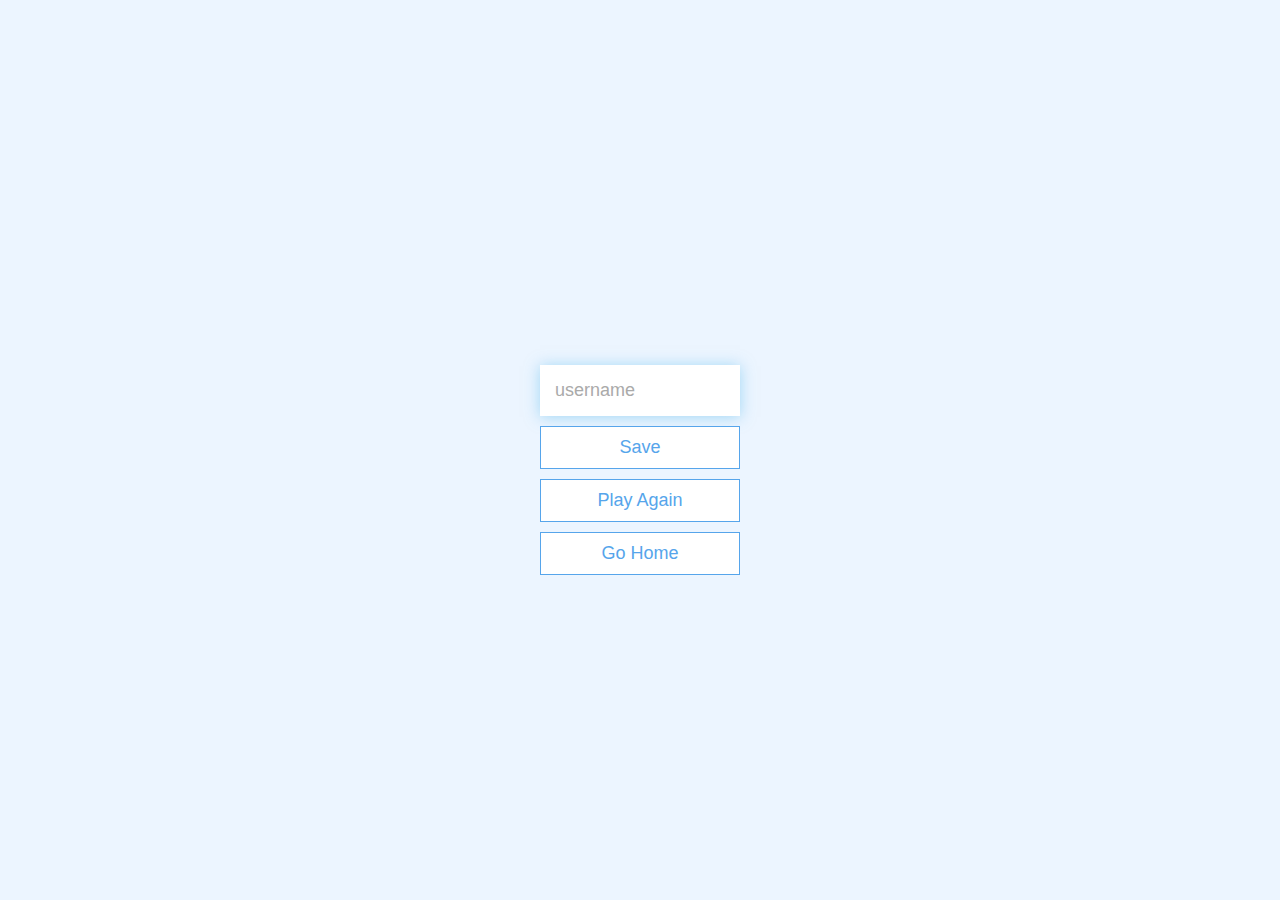
==== end.html @ 5314c737 "Add files via upload" ====
<!DOCTYPE html>
<html lang="en">
  <head>
    <meta charset="UTF-8" />
    <meta name="viewport" content="width=device-width, initial-scale=1.0" />
    <meta http-equiv="X-UA-Compatible" content="ie=edge" />
    <title>Congrats!</title>
    <link rel="stylesheet" href="app.css" />
  </head>
  <body>
    <div class="container">
      <div id="end" class="flex-center flex-column">
        <h1 id="finalScore"></h1>
        <form>
          <input
            type="text"
            name="username"
            id="username"
            placeholder="username"
          />
          <button
            type="submit"
            class="btn"
            id="saveScoreBtn"
            onclick="saveHighScore(event)"
            disabled
          >
            Save
          </button>
        </form>
        <a class="btn" href="/final-project/game.html">Play Again</a>
        <a class="btn" href="/final-project/index.html">Go Home</a>
      </div>
    </div>
    <script src="end.js"></script>
  </body>
</html>
---- app.css ----
:root {
    background-color: #ecf5ff;
    font-size: 62.5%;
  }
  
  * {
    box-sizing: border-box;
    font-family: Arial, Helvetica, sans-serif;
    margin: 0;
    padding: 0;
    color: #333;
  }


  h1,
  h2,
  h3,
  h4 {
    margin-bottom: 1rem;
  }
  
  h1 {
    font-size: 5.4rem;
    color: #56a5eb;
    margin-bottom: 5rem;
  }
  
  h1 > span {
    font-size: 2.4rem;
    font-weight: 500;
  }
  
  h2 {
    font-size: 4.2rem;
    margin-bottom: 4rem;
    font-weight: 700;
  }
  
  h3 {
    font-size: 2.8rem;
    font-weight: 500;
  }
  
  /* UTILITIES */
  
  .container {
    width: 100vw;
    height: 100vh;
    display: flex;
    justify-content: center;
    align-items: center;
    max-width: 80rem;
    margin: 0 auto;
    padding: 2rem;
  }
  
  .container > * {
    width: 100%;
  }
  
  .flex-column {
    display: flex;
    flex-direction: column;
  }
  
  .flex-center {
    justify-content: center;
    align-items: center;
  }
  
  .justify-center {
    justify-content: center;
  }
  
  .text-center {
    text-align: center;
  }
  
  .hidden {
    display: none;
  }
  
  /* BUTTONS */
  .btn {
    font-size: 1.8rem;
    padding: 1rem 0;
    width: 20rem;
    text-align: center;
    border: 0.1rem solid #56a5eb;
    margin-bottom: 1rem;
    text-decoration: none;
    color: #56a5eb;
    background-color: white;
  }
  
  .btn:hover {
    cursor: pointer;
    box-shadow: 0 0.4rem 1.4rem 0 rgba(86, 185, 235, 0.5);
    transform: translateY(-0.1rem);
    transition: transform 150ms;
  }
  
  .btn[disabled]:hover {
    cursor: not-allowed;
    box-shadow: none;
    transform: none;
  }
  
  /* FORMS */
  form {
    width: 100%;
    display: flex;
    flex-direction: column;
    align-items: center;
  }
  
  input {
    margin-bottom: 1rem;
    width: 20rem;
    padding: 1.5rem;
    font-size: 1.8rem;
    border: none;
    box-shadow: 0 0.1rem 1.4rem 0 rgba(86, 185, 235, 0.5);
  }
  
  input::placeholder {
    color: #aaa;
  }
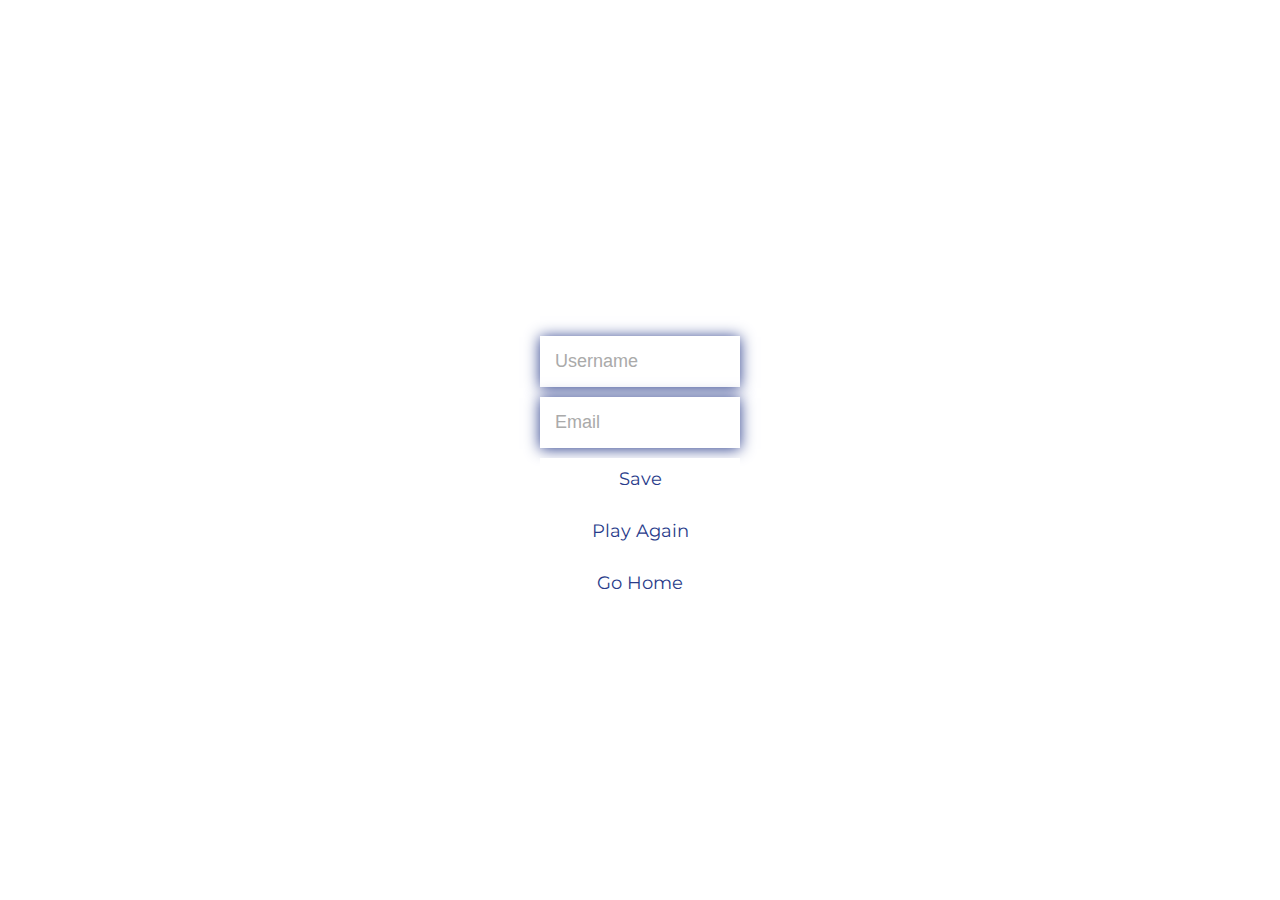
==== commit fc25039c: ".." ====
--- a/end.html
+++ b/end.html
@@ -16,7 +16,13 @@
             type="text"
             name="username"
             id="username"
-            placeholder="username"
+            placeholder="Username"
+          />
+          <input
+            type="text"
+            name="Email"
+            id="Email"
+            placeholder="Email"
           />
           <button
             type="submit"
@@ -28,10 +34,10 @@
             Save
           </button>
         </form>
-        <a class="btn" href="/final-project/game.html">Play Again</a>
-        <a class="btn" href="/final-project/index.html">Go Home</a>
+        <a class="btn" href="/game.html">Play Again</a>
+        <a class="btn" href="/index.html">Go Home</a>
       </div>
     </div>
     <script src="end.js"></script>
   </body>
-</html>+</html>
--- a/app.css
+++ b/app.css
@@ -1,15 +1,84 @@
+@import url('https://fonts.googleapis.com/css2?family=Josefin+Sans:wght@100;200;300;400;600;700&family=Montserrat:wght@500&display=swap');
+/* NavBar */
+
+*{
+  box-sizing: border-box;
+  margin: 0;
+  padding: 0;
+  background-color:white;
+  font-size: large;
+}
+.li .a .button{
+  font-family: 'Montserrat', sans-serif;
+  font-weight: 500;
+  font-size: 16px;
+  color: 2962ff;
+  text-decoration: none;
+} 
+header {
+  display: flex;
+  justify-content: space-between;
+  align-items: center;
+  padding: 30px 10%;
+}
+
+.img{
+ height: 60px;
+ cursor: pointer;
+}
+
+.nav_links {
+  list-style: none;
+} 
+
+.nav_links li {
+  font-family: 'Montserrat', sans-serif;
+  display: inline-block;
+  padding: 0px 20px;
+}
+
+.nav_links li a {
+  transition: all 0.3s ease 0s;
+  text-decoration: none;
+  color: #283b8a;
+}
+
+.nav_links li a:hover {
+  color: black;
+}
+
+button {
+  font-family: 'Montserrat', sans-serif;
+  transition: all 0.3s ease 0s;
+  font-size: 1.8rem;
+  text-align: center;
+  border: none;
+  margin-bottom: 1rem;
+  text-decoration: none;
+  color: #283b8a;
+  background-color: white;
+}
+
+button:hover{
+  color: black;
+}
+
+.moon {
+  padding: auto;
+  background-color: white;
+  box-shadow: 0 0.4rem 1.4rem 0 black;
+  width : 30px;
+  cursor: pointer;
+}
+
+
+
 :root {
-    background-color: #ecf5ff;
+    background-color: #283b8a;
     font-size: 62.5%;
   }
   
-  * {
-    box-sizing: border-box;
-    font-family: Arial, Helvetica, sans-serif;
-    margin: 0;
-    padding: 0;
-    color: #333;
-  }
+
 
 
   h1,
@@ -20,8 +89,9 @@
   }
   
   h1 {
+    font-family: 'Montserrat', sans-serif;
     font-size: 5.4rem;
-    color: #56a5eb;
+    color: #283b8a;
     margin-bottom: 5rem;
   }
   
@@ -31,12 +101,14 @@
   }
   
   h2 {
+    font-family: 'Montserrat', sans-serif;
     font-size: 4.2rem;
     margin-bottom: 4rem;
     font-weight: 700;
   }
   
   h3 {
+    font-family: 'Montserrat', sans-serif;
     font-size: 2.8rem;
     font-weight: 500;
   }
@@ -82,20 +154,20 @@
   
   /* BUTTONS */
   .btn {
+    font-family: 'Montserrat', sans-serif;
     font-size: 1.8rem;
     padding: 1rem 0;
     width: 20rem;
     text-align: center;
-    border: 0.1rem solid #56a5eb;
     margin-bottom: 1rem;
     text-decoration: none;
-    color: #56a5eb;
+    color: #283b8a;
     background-color: white;
   }
   
   .btn:hover {
     cursor: pointer;
-    box-shadow: 0 0.4rem 1.4rem 0 rgba(86, 185, 235, 0.5);
+    box-shadow: 0 0.4rem 1.4rem 0 black;
     transform: translateY(-0.1rem);
     transition: transform 150ms;
   }
@@ -105,7 +177,7 @@
     box-shadow: none;
     transform: none;
   }
-  
+
   /* FORMS */
   form {
     width: 100%;
@@ -120,7 +192,7 @@
     padding: 1.5rem;
     font-size: 1.8rem;
     border: none;
-    box-shadow: 0 0.1rem 1.4rem 0 rgba(86, 185, 235, 0.5);
+    box-shadow: 0 0.1rem 1.4rem 0 #283b8a;
   }
   
   input::placeholder {
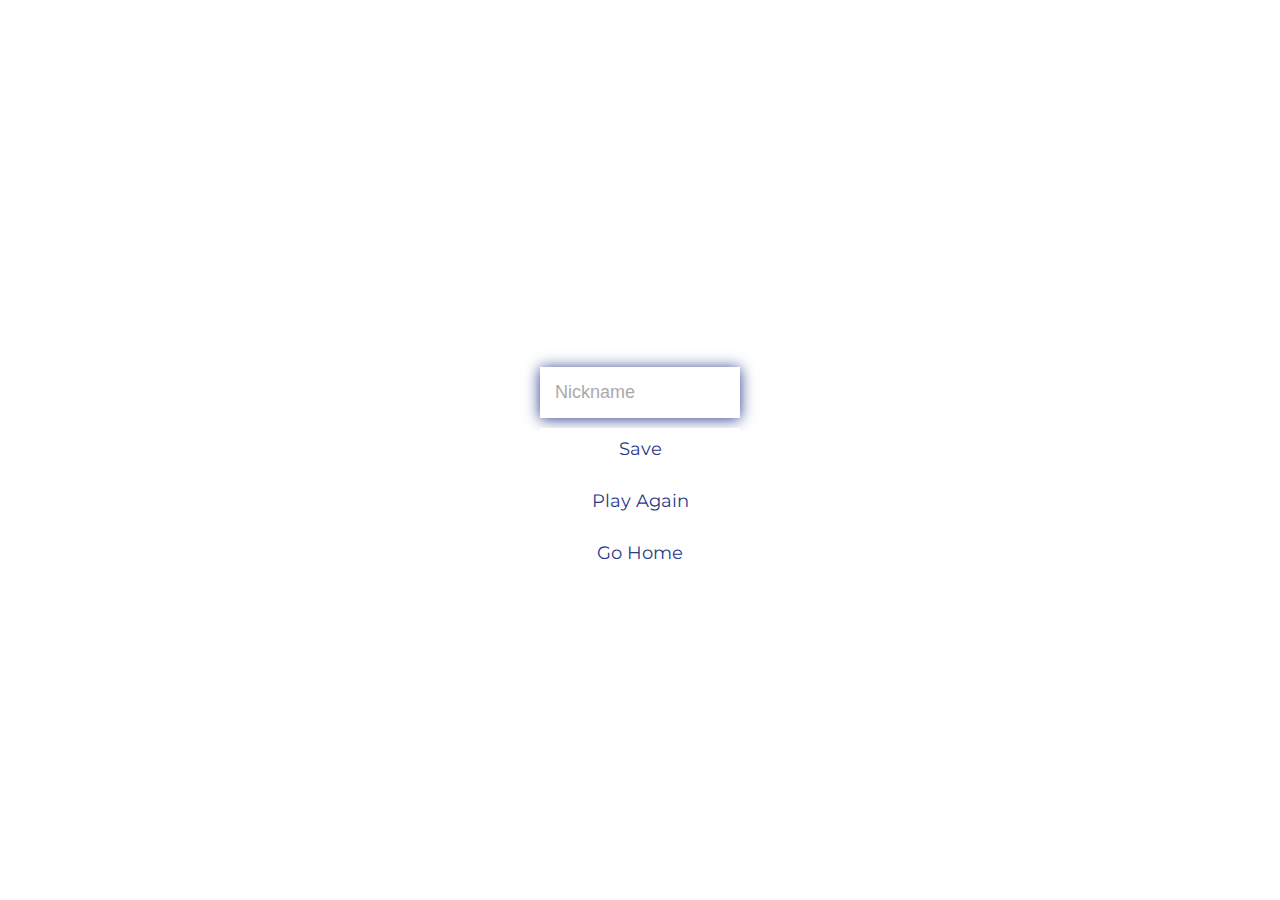
==== commit fbe25ee2: ".." ====
--- a/end.html
+++ b/end.html
@@ -16,13 +16,7 @@
             type="text"
             name="username"
             id="username"
-            placeholder="Username"
-          />
-          <input
-            type="text"
-            name="Email"
-            id="Email"
-            placeholder="Email"
+            placeholder="Nickname"
           />
           <button
             type="submit"
--- a/app.css
+++ b/app.css
@@ -198,3 +198,10 @@
   input::placeholder {
     color: #aaa;
   }
+
+  /*    LighrNightMode      */
+  
+  .dark-theme{
+    --primary--color:#283b8a;
+    --secondary--color: white;
+  }
